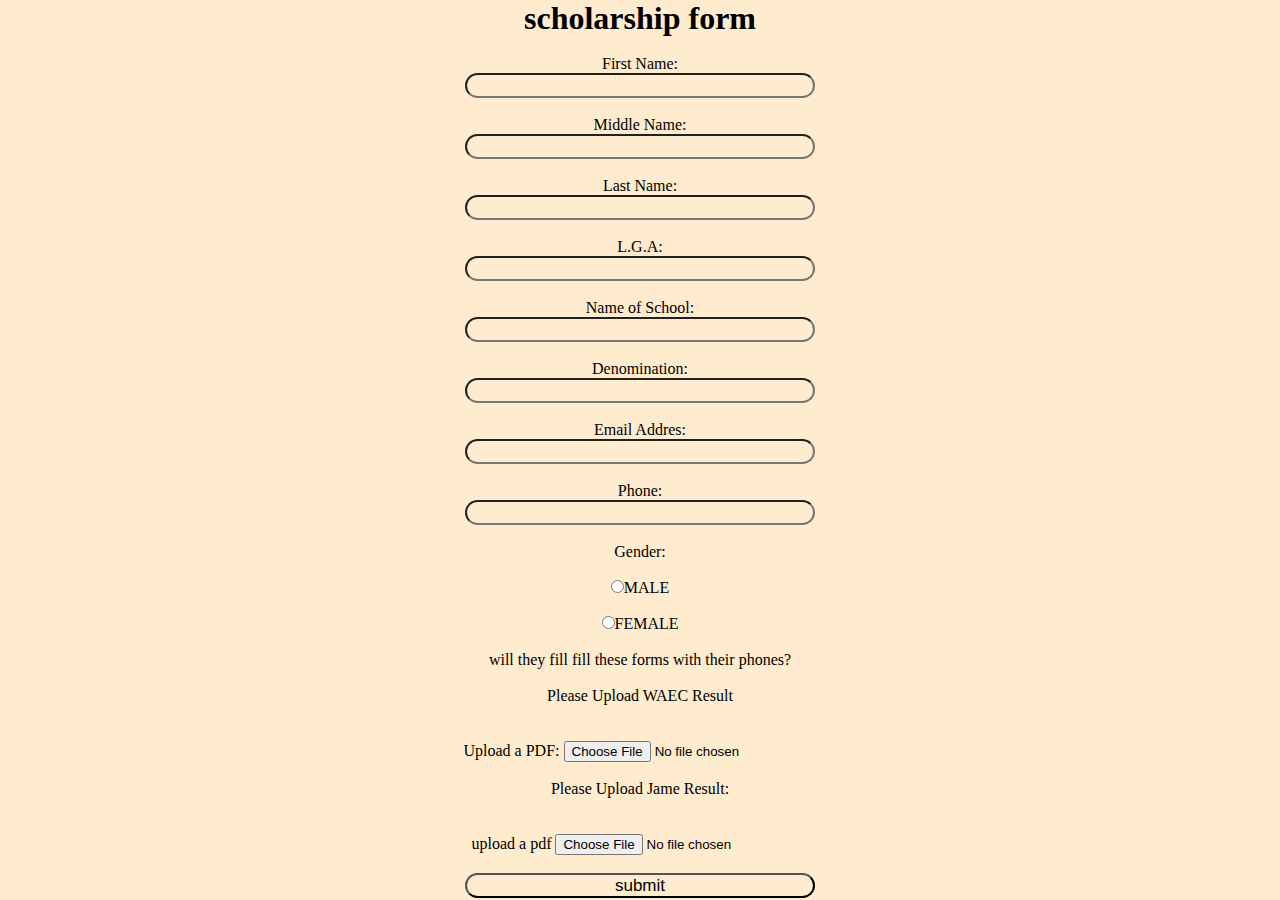
==== index.html @ 1f60d0ab "Add files via upload" ====
<!DOCTYPE html>
<html lang="en">
<head>
    <meta charset="UTF-8">
    <meta name="viewport" content="width=device-width, initial-scale=1.0">
    <title>scolarship form</title>
    <link rel="stylesheet" href="style.css">
    <!-- <style>
        body{
            background-image: url(/images/EYRN1.jpg);
            opacity: 0.8;
            background-size: cover;
            background-position: center;
            background-repeat: no-repeat;
        }
    </style> -->
</head>
<body>

    


    <div class="scholarship">
    <h1>scholarship form</h1>
    </div>
    <br>
    

    <div class="space">

    <form action="" method="">
        <label>

       <p>First Name:</p>
        <input type="text" class="first"> 
        <br>
        <br>
        </label>

        <label>

        <p>Middle Name:</p>
        <input type="text" class="second">
        <br>
        <br>
        </label>

<label>
        <p>Last Name:</p>
        <input type="text" class="last">
        <br>
        <br>
        </label>

<label>
            <p> L.G.A: </p>
        <input type="text" class="LGA">
        <br>
        <br>
        </label>

        

        <!-- <input type="email" name="email" value="email">
        <br>
        <br>


        <input type="submit" value="submit">
        <br>
        <br>
       
        -->

<!--         
<label>
        Gender:
        <br>
        <br>
        <input type="radio" name="click" value="male">MALE
        <br>
        <br>
        <input type="radio" name="click" value="female">FEMALE
        <br>
        <br>
    </label>   -->


<label>
        <p> Name of School:</p>
        <input type="text" class="NOF">
        <br>
        <br>
        </label>

        <label>
         <p> Denomination:</p>
        <input type="text" class="Denomination">
        <br>
        <br>
        </label>

        <label>
         <p> Email Addres:</p>
        <input type="email" name="email" value="" class="Email">
        <br>
        <br>
    </label>


        <label>
         <p> Phone:</p>
        <input type="tel" name="tel" value="" class="phone">
        </label>
        <br>
        <br>

        
<label>
    
        Gender:
        <br>
        <br>
        <input type="radio" name="click" value="male">MALE
        <br>
        <br>
        <input type="radio" name="click" value="female">FEMALE
        <br>
        <br>
    </label>




        will they fill fill these forms with their phones?
        <br>
        <br>
        </div>

        <div class="file">

         <p> Please Upload WAEC Result</p>
        <br>
        <br>
        <form action="/upload" method="post" enctype="multipart/form-data">
    <label for="pdfUpload">Upload a PDF:</label>
    <input type="file" id="pdfUpload" name="pdfUpload" accept=".pdf">
    <!-- <button type="submit">Submit</button> -->
</form>
<br>
<br>



 <p> Please Upload Jame Result:</p>
<br>
<br>

<form action="/upload" method="post" enctype="multipart/form-data">
    <label for="pdfUpload">upload a pdf</label>
    <input type="file" id="pdfUpload" name="pdfUpload" accept=".pdf">
    <br>
    <br>
    <button type="#" class="submit">submit</button>

</form>
</div>



    
    </form>
</div>


</body>
</html>
---- style.css ----
*{
    padding: 0;
    margin: 0;
     background-color: blanchedalmond; 
    
} 



.scholarship  {
    display: flex;
    align-items: center;
    justify-content: center;

}

.file{
    align-items: center;
    justify-content: center;
    text-align: center;
}

.space {
    
    text-align: center;
}

.space-input {
    width: 30px;
}

.first {
    width: 350px;
    height: 25px;
    font-size: 17px;
    border-radius: 15px;
    font-weight: 500;
    padding: 10px; 
    box-sizing: border-box; 
    
}

.first-n{
    margin-right: 245px;
    font-size: 20px;
}

.second {
    width: 350px;
    height: 25px;
    font-size: 17px;
    border-radius: 15px;
    font-weight: 500;
    padding: 10px; 
    box-sizing: border-box; 
    
    
}

.last{
    width: 350px;
    height: 25px;
    font-size: 17px;
    border-radius: 15px;
    font-weight: 500;
    padding: 10px; 
    box-sizing: border-box; 
}

.LGA{
    width: 350px;
    height: 25px;
    font-size: 17px;
    border-radius: 15px;
    font-weight: 500;
    padding: 10px; 
    box-sizing: border-box;
}

.NOF{
    width: 350px;
    height: 25px;
    font-size: 17px;
    border-radius: 15px;
    font-weight: 500;
    padding: 10px; 
    box-sizing: border-box;
}

.Denomination{
    width: 350px;
    height: 25px;
    font-size: 17px;
    border-radius: 15px;
    font-weight: 500;
    padding: 10px; 
    box-sizing: border-box;
}

.Email{
    width: 350px;
    height: 25px;
    font-size: 17px;
    border-radius: 15px;
    font-weight: 500;
    padding: 10px; 
    box-sizing: border-box;
}

.phone{
    width: 350px;
    height: 25px;
    font-size: 17px;
    border-radius: 15px;
    font-weight: 500;
    padding: 10px; 
    box-sizing: border-box;
}

.submit{

    width: 350px;
    height: 25px;
    font-size: 17px;
    border-radius: 15px;
    font-weight: 500;
    /* padding: 10px;  */
    box-sizing: border-box;
}

.submit:hover{
    transition: .8s ease-in-out;
    background: black;
    color: bisque;
    cursor: pointer;
}














@media (max-width: 600px) {
  form {
    padding: 0.5rem;
  }
  input, textarea, select {
    font-size: 0.9rem; /* Adjust text size on smaller screens */
  }
}

@media (max-width: 480px) {
  form {
    padding: 0.25rem;
  }
  input, textarea, select {
    font-size: 0.8rem;
  }
}



/* 

@media  (min-width: 600px) {
    
}  */
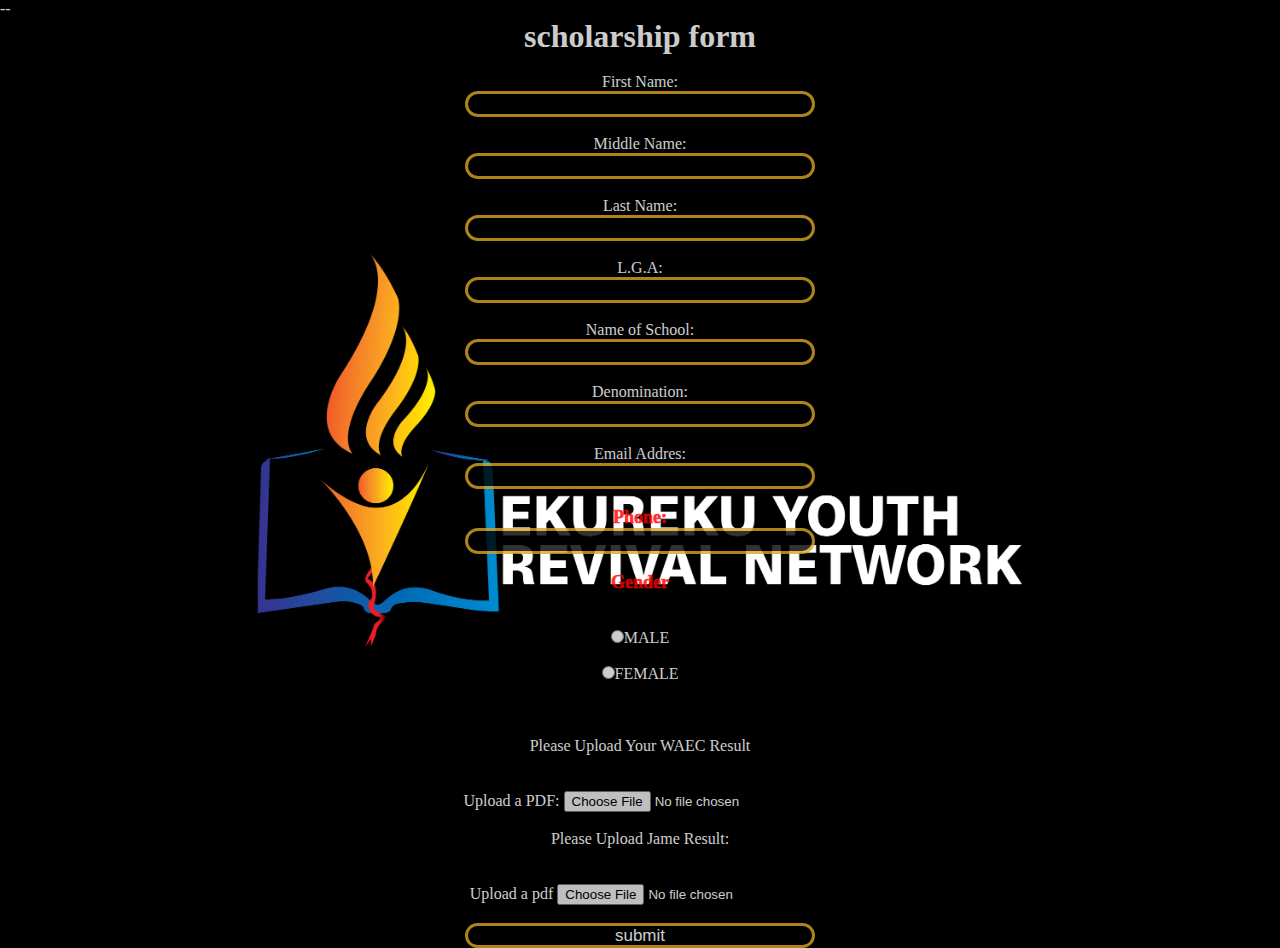
==== commit 0d22db1d: "recent update" ====
--- a/index.html
+++ b/index.html
@@ -1,177 +1,177 @@
-<!DOCTYPE html>
-<html lang="en">
-<head>
-    <meta charset="UTF-8">
-    <meta name="viewport" content="width=device-width, initial-scale=1.0">
-    <title>scolarship form</title>
-    <link rel="stylesheet" href="style.css">
-    <!-- <style>
-        body{
-            background-image: url(/images/EYRN1.jpg);
-            opacity: 0.8;
-            background-size: cover;
-            background-position: center;
-            background-repeat: no-repeat;
-        }
-    </style> -->
-</head>
-<body>
-
-    
-
-
-    <div class="scholarship">
-    <h1>scholarship form</h1>
-    </div>
-    <br>
-    
-
-    <div class="space">
-
-    <form action="" method="">
-        <label>
-
-       <p>First Name:</p>
-        <input type="text" class="first"> 
-        <br>
-        <br>
-        </label>
-
-        <label>
-
-        <p>Middle Name:</p>
-        <input type="text" class="second">
-        <br>
-        <br>
-        </label>
-
-<label>
-        <p>Last Name:</p>
-        <input type="text" class="last">
-        <br>
-        <br>
-        </label>
-
-<label>
-            <p> L.G.A: </p>
-        <input type="text" class="LGA">
-        <br>
-        <br>
-        </label>
-
-        
-
-        <!-- <input type="email" name="email" value="email">
-        <br>
-        <br>
-
-
-        <input type="submit" value="submit">
-        <br>
-        <br>
-       
-        -->
-
-<!--         
-<label>
-        Gender:
-        <br>
-        <br>
-        <input type="radio" name="click" value="male">MALE
-        <br>
-        <br>
-        <input type="radio" name="click" value="female">FEMALE
-        <br>
-        <br>
-    </label>   -->
-
-
-<label>
-        <p> Name of School:</p>
-        <input type="text" class="NOF">
-        <br>
-        <br>
-        </label>
-
-        <label>
-         <p> Denomination:</p>
-        <input type="text" class="Denomination">
-        <br>
-        <br>
-        </label>
-
-        <label>
-         <p> Email Addres:</p>
-        <input type="email" name="email" value="" class="Email">
-        <br>
-        <br>
-    </label>
-
-
-        <label>
-         <p> Phone:</p>
-        <input type="tel" name="tel" value="" class="phone">
-        </label>
-        <br>
-        <br>
-
-        
-<label>
-    
-        Gender:
-        <br>
-        <br>
-        <input type="radio" name="click" value="male">MALE
-        <br>
-        <br>
-        <input type="radio" name="click" value="female">FEMALE
-        <br>
-        <br>
-    </label>
-
-
-
-
-        will they fill fill these forms with their phones?
-        <br>
-        <br>
-        </div>
-
-        <div class="file">
-
-         <p> Please Upload WAEC Result</p>
-        <br>
-        <br>
-        <form action="/upload" method="post" enctype="multipart/form-data">
-    <label for="pdfUpload">Upload a PDF:</label>
-    <input type="file" id="pdfUpload" name="pdfUpload" accept=".pdf">
-    <!-- <button type="submit">Submit</button> -->
-</form>
-<br>
-<br>
-
-
-
- <p> Please Upload Jame Result:</p>
-<br>
-<br>
-
-<form action="/upload" method="post" enctype="multipart/form-data">
-    <label for="pdfUpload">upload a pdf</label>
-    <input type="file" id="pdfUpload" name="pdfUpload" accept=".pdf">
-    <br>
-    <br>
-    <button type="#" class="submit">submit</button>
-
-</form>
-</div>
-
-
-
-    
-    </form>
-</div>
-
-
-</body>
+<!DOCTYPE html>
+<html lang="en">
+<head>
+    <meta charset="UTF-8">
+    <meta name="viewport" content="width=device-width, initial-scale=1.0">
+    <title>scolarship form</title>
+    <link rel="stylesheet" href="style.css">
+    -- <style>
+        body{
+            background-image: url(/images/ekureku.png);
+            opacity: 0.8;
+            background-size: cover;
+            background-position: center;
+            background-repeat: no-repeat;
+             width: 100%;
+             height: 100vh;  
+            position: relative;
+        }
+    </style> 
+</head>
+<body>
+
+    
+
+
+    <div class="scholarship">
+    <h1>scholarship form</h1>
+    </div>
+    <br>
+    
+
+    <div class="space">
+
+    <form action="" method="">
+        <label>
+
+       <p>First Name:</p>
+        <input type="text" class="first"> 
+        <br>
+        <br>
+        </label>
+
+        <label>
+
+        <p>Middle Name:</p>
+        <input type="text" class="second">
+        <br>
+        <br>
+        </label>
+
+<label>
+        <p>Last Name:</p>
+        <input type="text" class="last">
+        <br>
+        <br>
+        </label>
+
+<label>
+            <p> L.G.A: </p>
+        <input type="text" class="LGA">
+        <br>
+        <br>
+        </label>
+
+        
+
+        <!-- <input type="email" name="email" value="email">
+        <br>
+        <br>
+
+
+        <input type="submit" value="submit">
+        <br>
+        <br>
+       
+        -->
+
+<!--         
+<label>
+        Gender:
+        <br>
+        <br>
+        <input type="radio" name="click" value="male">MALE
+        <br>
+        <br>
+        <input type="radio" name="click" value="female">FEMALE
+        <br>
+        <br>
+    </label>   -->
+
+
+<label>
+        <p> Name of School:</p>
+        <input type="text" class="NOF">
+        <br>
+        <br>
+        </label>
+
+        <label>
+         <p> Denomination:</p>
+        <input type="text" class="Denomination">
+        <br>
+        <br>
+        </label>
+
+        <label>
+         <p> Email Addres:</p>
+        <input type="email" name="email" value="" class="Email">
+        <br>
+        <br>
+    </label>
+
+
+        <label>
+         <p class="black">Phone:</p>
+        <input type="tel" name="tel" value="" class="phone">
+        </label>
+        <br>
+        <br>
+
+        
+<label class="Gender">
+    
+        <p class="black">Gender</p>
+        <br>
+        <br>
+        <input type="radio" name="click" value="male">MALE
+        <br>
+        <br>
+        <input type="radio" name="click" value="female">FEMALE
+        <br>
+        <br>
+    </label>
+
+
+        <br>
+        <br>
+        </div>
+
+        <div class="file">
+
+        <p> Please Upload Your WAEC Result</p>
+        <br>
+        <br>
+        <form action="/upload" method="post" enctype="multipart/form-data">
+    <label  for="pdfUpload">Upload a PDF:</label>
+    <input type="file" id="pdfUpload" name="pdfUpload" accept=".pdf">
+    <!-- <button type="submit">Submit</button> -->
+</form>
+<br>
+<br>
+
+
+
+ <p> Please Upload Jame Result:</p>
+<br>
+<br>
+
+<form action="/upload" method="post" enctype="multipart/form-data">
+    <label for="pdfUpload">Upload a pdf</label>
+    <input type="file" id="pdfUpload" name="pdfUpload" accept=".pdf">
+    <br>
+    <br>
+    <button type="submit" class="submit">submit</button>
+
+</form>
+</div>
+
+
+
+    
+    </form>
+</div>
+
+
+</body>
 </html>--- a/style.css
+++ b/style.css
@@ -1,175 +1,212 @@
-*{
-    padding: 0;
-    margin: 0;
-     background-color: blanchedalmond; 
-    
-} 
-
-
-
-.scholarship  {
-    display: flex;
-    align-items: center;
-    justify-content: center;
-
-}
-
-.file{
-    align-items: center;
-    justify-content: center;
-    text-align: center;
-}
-
-.space {
-    
-    text-align: center;
-}
-
-.space-input {
-    width: 30px;
-}
-
-.first {
-    width: 350px;
-    height: 25px;
-    font-size: 17px;
-    border-radius: 15px;
-    font-weight: 500;
-    padding: 10px; 
-    box-sizing: border-box; 
-    
-}
-
-.first-n{
-    margin-right: 245px;
-    font-size: 20px;
-}
-
-.second {
-    width: 350px;
-    height: 25px;
-    font-size: 17px;
-    border-radius: 15px;
-    font-weight: 500;
-    padding: 10px; 
-    box-sizing: border-box; 
-    
-    
-}
-
-.last{
-    width: 350px;
-    height: 25px;
-    font-size: 17px;
-    border-radius: 15px;
-    font-weight: 500;
-    padding: 10px; 
-    box-sizing: border-box; 
-}
-
-.LGA{
-    width: 350px;
-    height: 25px;
-    font-size: 17px;
-    border-radius: 15px;
-    font-weight: 500;
-    padding: 10px; 
-    box-sizing: border-box;
-}
-
-.NOF{
-    width: 350px;
-    height: 25px;
-    font-size: 17px;
-    border-radius: 15px;
-    font-weight: 500;
-    padding: 10px; 
-    box-sizing: border-box;
-}
-
-.Denomination{
-    width: 350px;
-    height: 25px;
-    font-size: 17px;
-    border-radius: 15px;
-    font-weight: 500;
-    padding: 10px; 
-    box-sizing: border-box;
-}
-
-.Email{
-    width: 350px;
-    height: 25px;
-    font-size: 17px;
-    border-radius: 15px;
-    font-weight: 500;
-    padding: 10px; 
-    box-sizing: border-box;
-}
-
-.phone{
-    width: 350px;
-    height: 25px;
-    font-size: 17px;
-    border-radius: 15px;
-    font-weight: 500;
-    padding: 10px; 
-    box-sizing: border-box;
-}
-
-.submit{
-
-    width: 350px;
-    height: 25px;
-    font-size: 17px;
-    border-radius: 15px;
-    font-weight: 500;
-    /* padding: 10px;  */
-    box-sizing: border-box;
-}
-
-.submit:hover{
-    transition: .8s ease-in-out;
-    background: black;
-    color: bisque;
-    cursor: pointer;
-}
-
-
-
-
-
-
-
-
-
-
-
-
-
-
-@media (max-width: 600px) {
-  form {
-    padding: 0.5rem;
-  }
-  input, textarea, select {
-    font-size: 0.9rem; /* Adjust text size on smaller screens */
-  }
-}
-
-@media (max-width: 480px) {
-  form {
-    padding: 0.25rem;
-  }
-  input, textarea, select {
-    font-size: 0.8rem;
-  }
-}
-
-
-
-/* 
-
-@media  (min-width: 600px) {
-    
-}  */
+*{
+    padding: 0;
+    margin: 0;
+     /* background-color: darkblue;  */
+      color: white; 
+} 
+
+body{
+    height: 100%;
+    min-width: 100%;
+}
+
+
+
+
+
+.scholarship  {
+    display: flex;
+    align-items: center;
+    justify-content: center;
+
+}
+
+.file{
+    align-items: center;
+    justify-content: center;
+    text-align: center;
+}
+
+.space {
+    
+    text-align: center;
+}
+
+.space-input {
+    width: 30px;
+}
+
+.first {
+    width: 350px;
+    height: 25px;
+    font-size: 17px;
+    border-radius: 15px;
+    font-weight: 500;
+    padding: 10px; 
+    box-sizing: border-box; 
+    border: 3px solid goldenrod;
+    background-color: black;
+}
+
+.first-n{
+    margin-right: 245px;
+    font-size: 20px;
+}
+
+.second {
+    width: 350px;
+    height: 25px;
+    font-size: 17px;
+    border-radius: 15px;
+    font-weight: 500;
+    padding: 10px; 
+    box-sizing: border-box; 
+     border: 3px solid goldenrod;
+    background-color: black;
+    
+    
+}
+
+.last{
+    width: 350px;
+    height: 25px;
+    font-size: 17px;
+    border-radius: 15px;
+    font-weight: 500;
+    padding: 10px; 
+    box-sizing: border-box; 
+     border: 3px solid goldenrod;
+    background-color: black;
+}
+
+.LGA{
+    width: 350px;
+    height: 25px;
+    font-size: 17px;
+    border-radius: 15px;
+    font-weight: 500;
+    padding: 10px; 
+    box-sizing: border-box;
+     border: 3px solid goldenrod;
+    background-color: black;
+}
+
+.NOF{
+    width: 350px;
+    height: 25px;
+    font-size: 17px;
+    border-radius: 15px;
+    font-weight: 500;
+    padding: 10px; 
+    box-sizing: border-box;
+     border: 3px solid goldenrod;
+    background-color: black;
+}
+
+.Denomination{
+    width: 350px;
+    height: 25px;
+    font-size: 17px;
+    border-radius: 15px;
+    font-weight: 500;
+    padding: 10px; 
+    box-sizing: border-box;
+     border: 3px solid goldenrod;
+    background-color: black;
+}
+
+.Email{
+    width: 350px;
+    height: 25px;
+    font-size: 17px;
+    border-radius: 15px;
+    font-weight: 500;
+    padding: 10px; 
+    box-sizing: border-box;
+     border: 3px solid goldenrod;
+    background-color: black;
+}
+
+.phone{
+    width: 350px;
+    height: 25px;
+    font-size: 17px;
+    border-radius: 15px;
+    font-weight: 500;
+    padding: 10px; 
+    box-sizing: border-box;
+     border: 3px solid goldenrod;
+    background-color: black;
+}
+
+.black{
+    color:  red;
+    font-size: large;
+    font-weight: 1000;
+}
+
+.submit{
+
+    width: 350px;
+    height: 25px;
+    font-size: 17px;
+    border-radius: 15px;
+    font-weight: 500;
+    /* padding: 10px;  */
+    box-sizing: border-box;
+     border: 3px solid goldenrod;
+    background-color: black;
+}
+
+.submit:hover{
+    transition: .8s ease-in-out;
+    background: goldenrod;
+    color: bisque;
+    cursor: pointer;
+}
+
+.upload{
+    cursor: pointer;
+}
+
+
+
+
+
+
+
+
+
+
+
+
+
+
+
+
+
+
+
+
+
+
+@media (max-width: 600px) {
+  form {
+    padding: 0.5rem;
+  }
+  input, textarea, select {
+    font-size: 0.9rem; 
+  }
+}
+
+@media (max-width: 480px) {
+  form {
+    padding: 0.25rem;
+  }
+  input, textarea, select {
+    font-size: 0.8rem;
+  }
+}
+
+
+
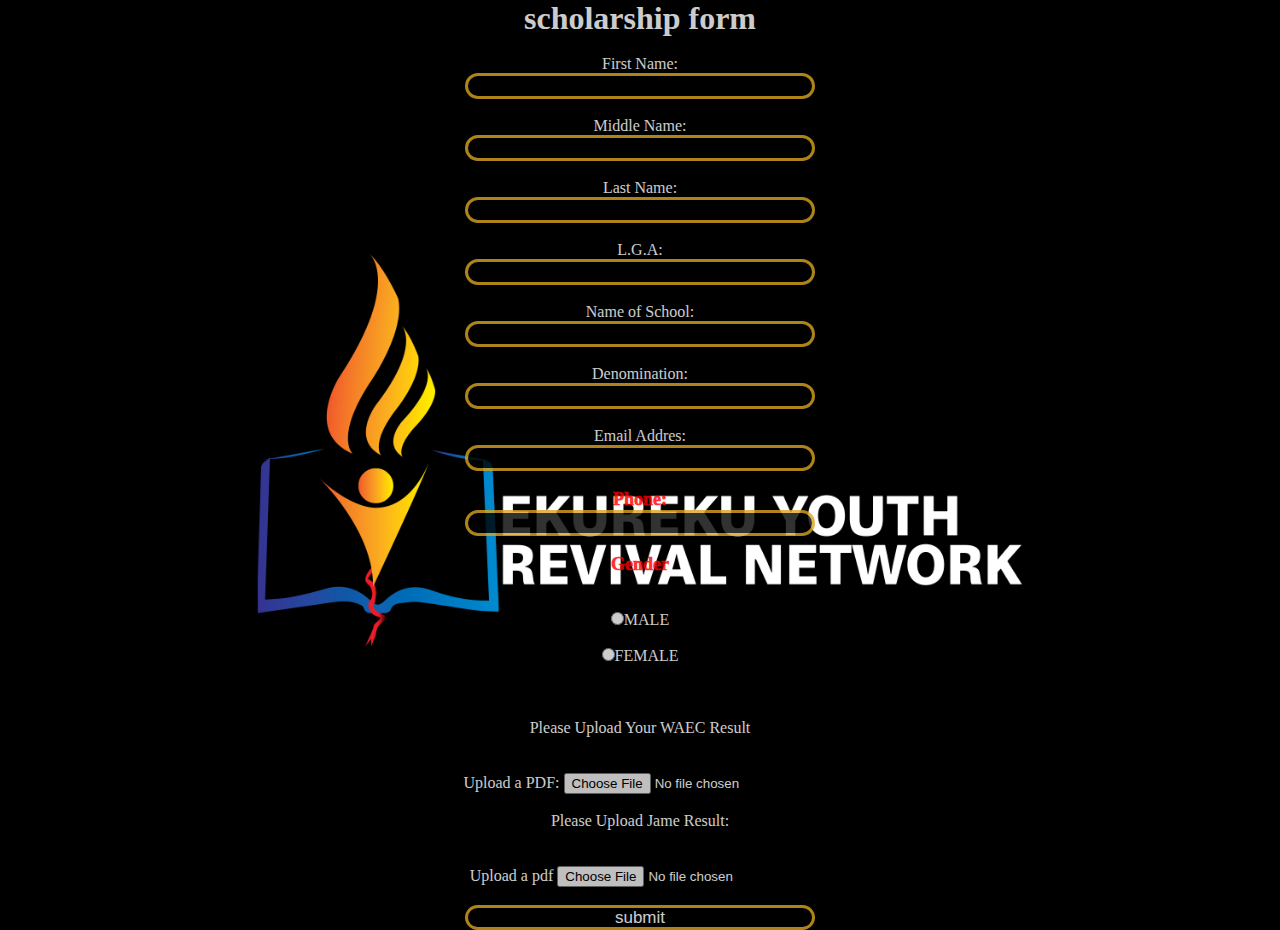
==== commit e75f8af2: "new update" ====
--- a/index.html
+++ b/index.html
@@ -5,24 +5,8 @@
     <meta name="viewport" content="width=device-width, initial-scale=1.0">
     <title>scolarship form</title>
     <link rel="stylesheet" href="style.css">
-    -- <style>
-        body{
-            background-image: url(/images/ekureku.png);
-            opacity: 0.8;
-            background-size: cover;
-            background-position: center;
-            background-repeat: no-repeat;
-             width: 100%;
-             height: 100vh;  
-            position: relative;
-        }
-    </style> 
 </head>
 <body>
-
-    
-
-
     <div class="scholarship">
     <h1>scholarship form</h1>
     </div>
@@ -61,32 +45,6 @@
         <br>
         <br>
         </label>
-
-        
-
-        <!-- <input type="email" name="email" value="email">
-        <br>
-        <br>
-
-
-        <input type="submit" value="submit">
-        <br>
-        <br>
-       
-        -->
-
-<!--         
-<label>
-        Gender:
-        <br>
-        <br>
-        <input type="radio" name="click" value="male">MALE
-        <br>
-        <br>
-        <input type="radio" name="click" value="female">FEMALE
-        <br>
-        <br>
-    </label>   -->
 
 
 <label>
@@ -145,18 +103,16 @@
         <form action="/upload" method="post" enctype="multipart/form-data">
     <label  for="pdfUpload">Upload a PDF:</label>
     <input type="file" id="pdfUpload" name="pdfUpload" accept=".pdf">
-    <!-- <button type="submit">Submit</button> -->
+
 </form>
 <br>
 <br>
-
-
 
  <p> Please Upload Jame Result:</p>
 <br>
 <br>
 
-<form action="/upload" method="post" enctype="multipart/form-data">
+<form action="/about.html" method="get" enctype="multipart/form-data">
     <label for="pdfUpload">Upload a pdf</label>
     <input type="file" id="pdfUpload" name="pdfUpload" accept=".pdf">
     <br>
@@ -166,12 +122,8 @@
 </form>
 </div>
 
-
-
-    
     </form>
 </div>
 
-
 </body>
 </html>--- a/style.css
+++ b/style.css
@@ -1,201 +1,179 @@
-*{
-    padding: 0;
-    margin: 0;
-     /* background-color: darkblue;  */
-      color: white; 
-} 
-
-body{
-    height: 100%;
-    min-width: 100%;
+* {
+  padding: 0;
+  margin: 0;
+  color: white;
 }
 
-
-
-
-
-.scholarship  {
-    display: flex;
-    align-items: center;
-    justify-content: center;
-
+body {
+  height: 100%;
+  min-width: 100%;
+  background-image: url(/images/ekureku.png);
+  opacity: 0.8;
+  background-size: cover;
+  background-position: center;
+  background-repeat: no-repeat;
+  width: 100%;
+  height: 100vh;
+  position: relative;
 }
 
-.file{
-    align-items: center;
-    justify-content: center;
-    text-align: center;
+.scholarship {
+  display: flex;
+  align-items: center;
+  justify-content: center;
+}
+
+.file {
+  align-items: center;
+  justify-content: center;
+  text-align: center;
 }
 
 .space {
-    
-    text-align: center;
+  text-align: center;
 }
 
 .space-input {
-    width: 30px;
+  width: 30px;
 }
 
 .first {
-    width: 350px;
-    height: 25px;
-    font-size: 17px;
-    border-radius: 15px;
-    font-weight: 500;
-    padding: 10px; 
-    box-sizing: border-box; 
-    border: 3px solid goldenrod;
-    background-color: black;
+  width: 350px;
+  height: 25px;
+  font-size: 17px;
+  border-radius: 15px;
+  font-weight: 500;
+  padding: 10px;
+  box-sizing: border-box;
+  border: 3px solid goldenrod;
+  background-color: black;
 }
 
-.first-n{
-    margin-right: 245px;
-    font-size: 20px;
+.first-n {
+  margin-right: 245px;
+  font-size: 20px;
 }
 
 .second {
-    width: 350px;
-    height: 25px;
-    font-size: 17px;
-    border-radius: 15px;
-    font-weight: 500;
-    padding: 10px; 
-    box-sizing: border-box; 
-     border: 3px solid goldenrod;
-    background-color: black;
-    
-    
+  width: 350px;
+  height: 25px;
+  font-size: 17px;
+  border-radius: 15px;
+  font-weight: 500;
+  padding: 10px;
+  box-sizing: border-box;
+  border: 3px solid goldenrod;
+  background-color: black;
 }
 
-.last{
-    width: 350px;
-    height: 25px;
-    font-size: 17px;
-    border-radius: 15px;
-    font-weight: 500;
-    padding: 10px; 
-    box-sizing: border-box; 
-     border: 3px solid goldenrod;
-    background-color: black;
+.last {
+  width: 350px;
+  height: 25px;
+  font-size: 17px;
+  border-radius: 15px;
+  font-weight: 500;
+  padding: 10px;
+  box-sizing: border-box;
+  border: 3px solid goldenrod;
+  background-color: black;
 }
 
-.LGA{
-    width: 350px;
-    height: 25px;
-    font-size: 17px;
-    border-radius: 15px;
-    font-weight: 500;
-    padding: 10px; 
-    box-sizing: border-box;
-     border: 3px solid goldenrod;
-    background-color: black;
+.LGA {
+  width: 350px;
+  height: 25px;
+  font-size: 17px;
+  border-radius: 15px;
+  font-weight: 500;
+  padding: 10px;
+  box-sizing: border-box;
+  border: 3px solid goldenrod;
+  background-color: black;
 }
 
-.NOF{
-    width: 350px;
-    height: 25px;
-    font-size: 17px;
-    border-radius: 15px;
-    font-weight: 500;
-    padding: 10px; 
-    box-sizing: border-box;
-     border: 3px solid goldenrod;
-    background-color: black;
+.NOF {
+  width: 350px;
+  height: 25px;
+  font-size: 17px;
+  border-radius: 15px;
+  font-weight: 500;
+  padding: 10px;
+  box-sizing: border-box;
+  border: 3px solid goldenrod;
+  background-color: black;
 }
 
-.Denomination{
-    width: 350px;
-    height: 25px;
-    font-size: 17px;
-    border-radius: 15px;
-    font-weight: 500;
-    padding: 10px; 
-    box-sizing: border-box;
-     border: 3px solid goldenrod;
-    background-color: black;
+.Denomination {
+  width: 350px;
+  height: 25px;
+  font-size: 17px;
+  border-radius: 15px;
+  font-weight: 500;
+  padding: 10px;
+  box-sizing: border-box;
+  border: 3px solid goldenrod;
+  background-color: black;
 }
 
-.Email{
-    width: 350px;
-    height: 25px;
-    font-size: 17px;
-    border-radius: 15px;
-    font-weight: 500;
-    padding: 10px; 
-    box-sizing: border-box;
-     border: 3px solid goldenrod;
-    background-color: black;
+.Email {
+  width: 350px;
+  height: 25px;
+  font-size: 17px;
+  border-radius: 15px;
+  font-weight: 500;
+  padding: 10px;
+  box-sizing: border-box;
+  border: 3px solid goldenrod;
+  background-color: black;
 }
 
-.phone{
-    width: 350px;
-    height: 25px;
-    font-size: 17px;
-    border-radius: 15px;
-    font-weight: 500;
-    padding: 10px; 
-    box-sizing: border-box;
-     border: 3px solid goldenrod;
-    background-color: black;
+.phone {
+  width: 350px;
+  height: 25px;
+  font-size: 17px;
+  border-radius: 15px;
+  font-weight: 500;
+  padding: 10px;
+  box-sizing: border-box;
+  border: 3px solid goldenrod;
+  background-color: black;
 }
 
-.black{
-    color:  red;
-    font-size: large;
-    font-weight: 1000;
+.black {
+  color: red;
+  font-size: large;
+  font-weight: 1000;
 }
 
-.submit{
-
-    width: 350px;
-    height: 25px;
-    font-size: 17px;
-    border-radius: 15px;
-    font-weight: 500;
-    /* padding: 10px;  */
-    box-sizing: border-box;
-     border: 3px solid goldenrod;
-    background-color: black;
+.submit {
+  width: 350px;
+  height: 25px;
+  font-size: 17px;
+  border-radius: 15px;
+  font-weight: 500;
+  box-sizing: border-box;
+  border: 3px solid goldenrod;
+  background-color: black;
 }
 
-.submit:hover{
-    transition: .8s ease-in-out;
-    background: goldenrod;
-    color: bisque;
-    cursor: pointer;
+.submit:hover {
+  transition: 0.8s ease-in-out;
+  background: goldenrod;
+  color: bisque;
+  cursor: pointer;
 }
 
-.upload{
-    cursor: pointer;
+.upload {
+  cursor: pointer;
 }
-
-
-
-
-
-
-
-
-
-
-
-
-
-
-
-
-
-
-
-
-
 
 @media (max-width: 600px) {
   form {
     padding: 0.5rem;
   }
-  input, textarea, select {
-    font-size: 0.9rem; 
+  input,
+  textarea,
+  select {
+    font-size: 0.9rem;
   }
 }
 
@@ -203,10 +181,9 @@
   form {
     padding: 0.25rem;
   }
-  input, textarea, select {
+  input,
+  textarea,
+  select {
     font-size: 0.8rem;
   }
 }
-
-
-
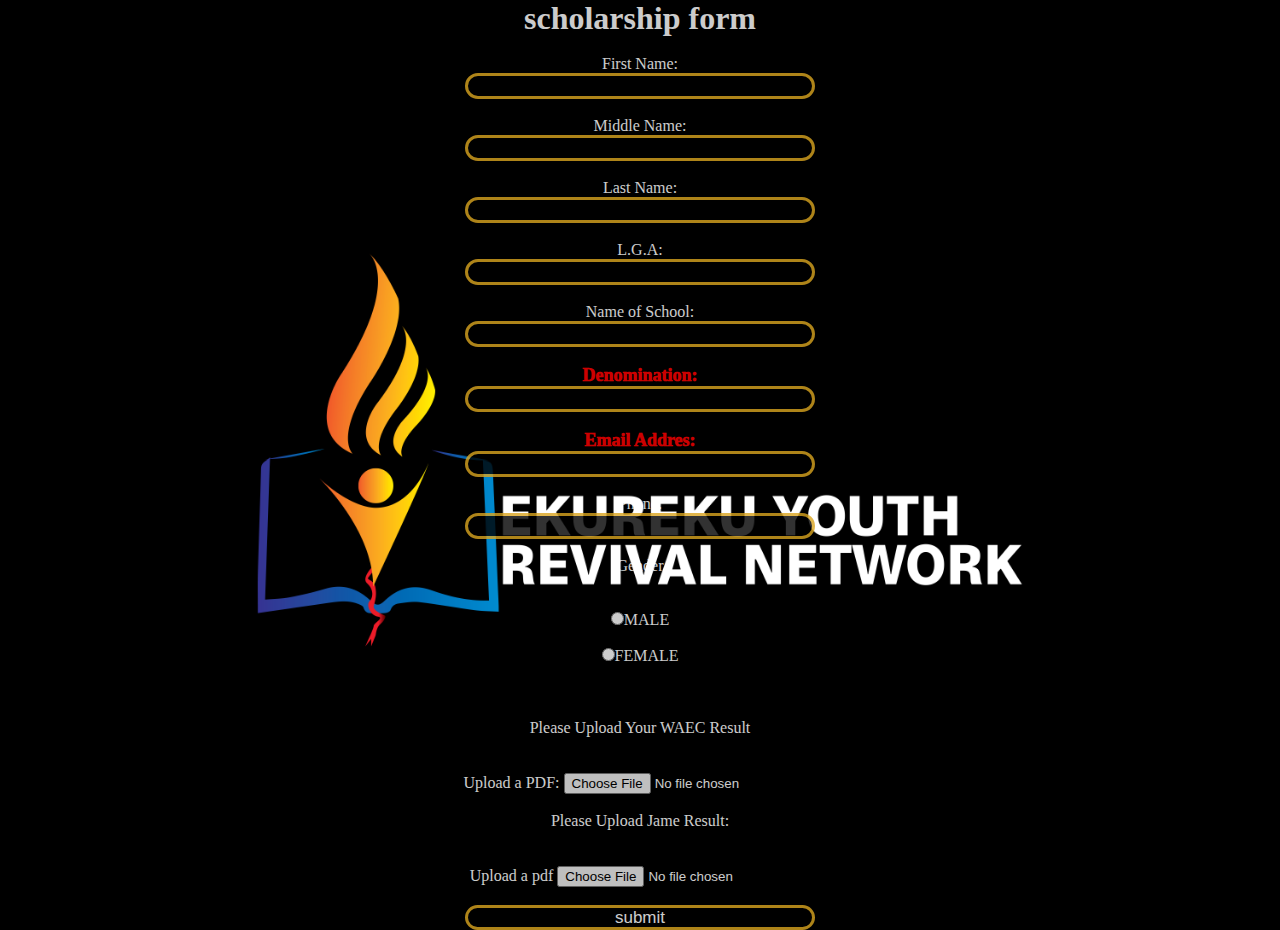
==== commit e5d3aa24: "color correction" ====
--- a/index.html
+++ b/index.html
@@ -55,14 +55,14 @@
         </label>
 
         <label>
-         <p> Denomination:</p>
+         <p class="black"> Denomination:</p>
         <input type="text" class="Denomination">
         <br>
         <br>
         </label>
 
         <label>
-         <p> Email Addres:</p>
+         <p class="black"> Email Addres:</p>
         <input type="email" name="email" value="" class="Email">
         <br>
         <br>
@@ -70,7 +70,7 @@
 
 
         <label>
-         <p class="black">Phone:</p>
+         <p >Phone:</p>
         <input type="tel" name="tel" value="" class="phone">
         </label>
         <br>
@@ -79,7 +79,7 @@
         
 <label class="Gender">
     
-        <p class="black">Gender</p>
+        <p >Gender</p>
         <br>
         <br>
         <input type="radio" name="click" value="male">MALE
@@ -121,7 +121,6 @@
 
 </form>
 </div>
-
     </form>
 </div>
 
--- a/style.css
+++ b/style.css
@@ -7,7 +7,7 @@
 body {
   height: 100%;
   min-width: 100%;
-  background-image: url(/images/ekureku.png);
+  background-image: url(./images/ekureku.png);
   opacity: 0.8;
   background-size: cover;
   background-position: center;
